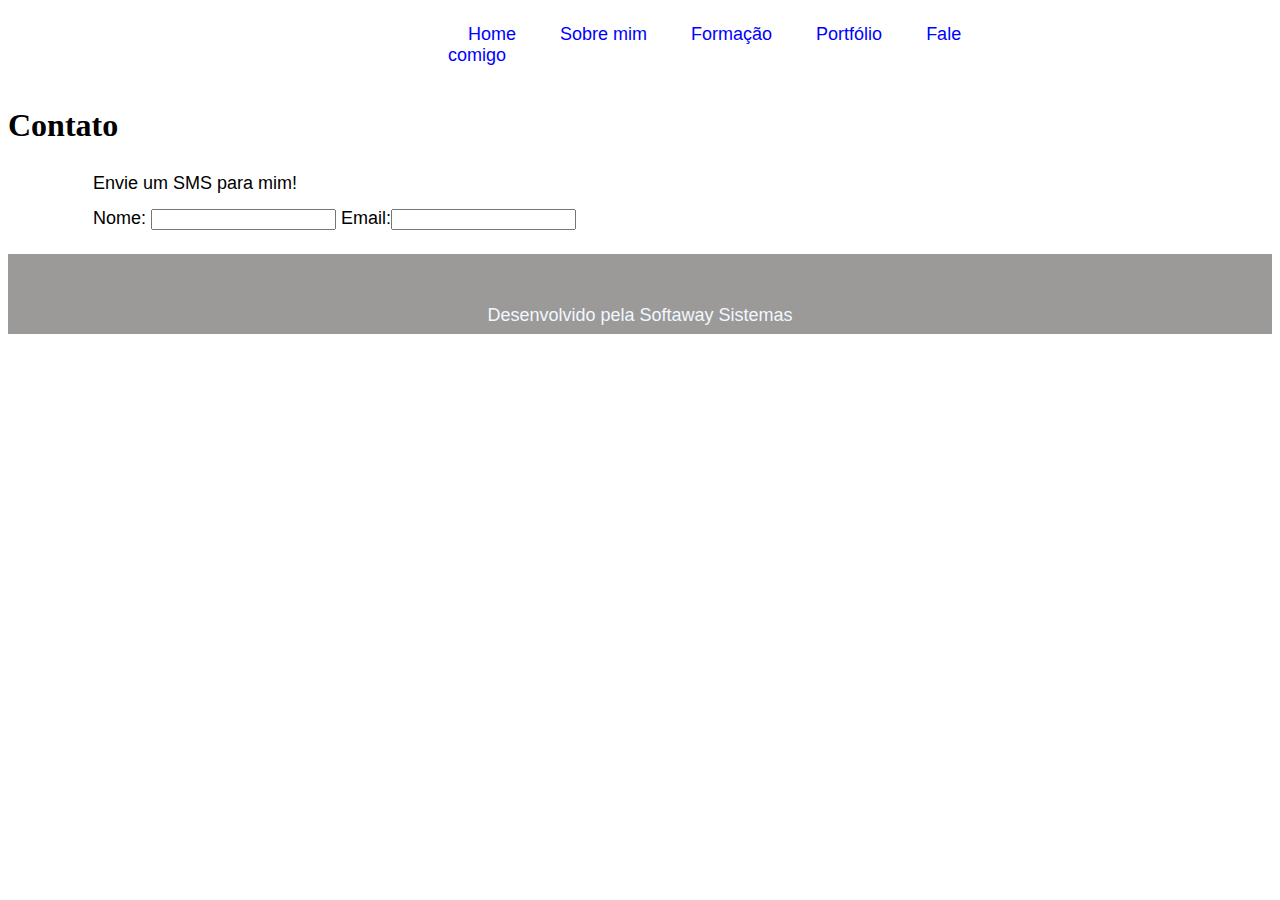
==== contato.html @ acb3cc6c "First commit" ====
<!DOCTYPE html>
<html lang="en">
<head>
    <meta charset="UTF-8">
    <meta name="viewport" content="width=device-width, initial-scale=1.0">
    <link rel="stylesheet" href="style.css">
    <script src="https://code.jquery.com/jquery-1.11.3.min.js"></script>
    <script>
        $(function() {
           $("#menu").load("menu.html");
           $("#footer").load("footer.html");
        });
     </script>
    <title>Fale comigo!</title>
</head>
<body>
    <div id="menu"></div>
    <h1>Contato</h1>
    <blockquote id="texto-formatado">
        Envie um SMS para mim!
    <form>
        <label>Nome: </label><input type="text" width="120px" />
        <label>Email:</label><input type="text" width="120px" />

    </form>
    </blockquote>
    <div id="footer"></div>
</body>
</html>
---- style.css ----
#menu {
    align-content: center;
    align-self: center;
    margin-left: 230px;
    margin-right: 100px;
}

#div_main{
    border : "1px";
    align-content: center;
    align-self: center;
   
}

ul {
    height: 10px;
    align-self: center;
    align-items: center;
    margin-left: 170px;
    margin-right: 170px;
}

li {
    display: inline;
    font-family: 'Segoe UI', Tahoma, Geneva, Verdana, sans-serif;
    font-size: large;
    width: 180px;
    text-align: center;  
}

li a {
    padding-left: 20px;
    padding-top: 0px;
    padding-right: 20px;
    padding-bottom: 0px;
    color: blue;
    text-align: center;
    text-decoration: none;
}

li a:hover {
    padding-left: 20px;
    padding-top: 0px;
    padding-right: 20px;
    padding-bottom: 0px;
    color: red;
}

ol {
    list-style-type: circle;
    
}

ol li {
    display: block;
    width: max-content;
}

section {
    font-family: 'Segoe UI', Tahoma, Geneva, Verdana, sans-serif;

}

#td_foto {
    height: 100vh;
    display: flex;
    align-items: start;
    padding-top: 70px;
    justify-content: center;
    
    box-sizing: border-box;
}

img {
    width: 280px;
    height: 390px;
}

.td_blocks {
    height: 350px;
    margin-top: 0%;
}

figure {
    width: 280px;
    background-color: white;
    box-shadow: 5px 5px 5px #4d4d4e;
}

figcaption {
    width: inherit;
    text-align: center;
    padding: 20px 0px;
}

#titulo_frases {
    font-family: 'Segoe UI', Tahoma, Geneva, Verdana, sans-serif;
    font-size: larger;
    color: #4d4d4e;
}

#div_frases {
    font-family: 'Lucida Sans', 'Lucida Sans Regular', 'Lucida Grande', 'Lucida Sans Unicode', Geneva, Verdana, sans-serif;
    font-size: larger;
    background-color: #dfdfe2;
    color: rgb(41, 45, 48);
    margin-left: 25px;
    margin-right: 25px;
    margin-top: 10%;
    padding: 25px;
}

#footer_div {
    
    font-family: 'Segoe UI', Tahoma, Geneva, Verdana, sans-serif;
    font-size: large;
    background-color: rgb(156, 153, 153);
    text-align: center;
    padding-top: 30px;
    height: 50px;
    color: aliceblue;
}

#texto-formatado{
    text-align: justify;
    font-family: 'Segoe UI', Tahoma, Geneva, Verdana, sans-serif;
    font-size: large;
    padding-left: 45px;
    padding-right: 45px;
    line-height: 35px;
}
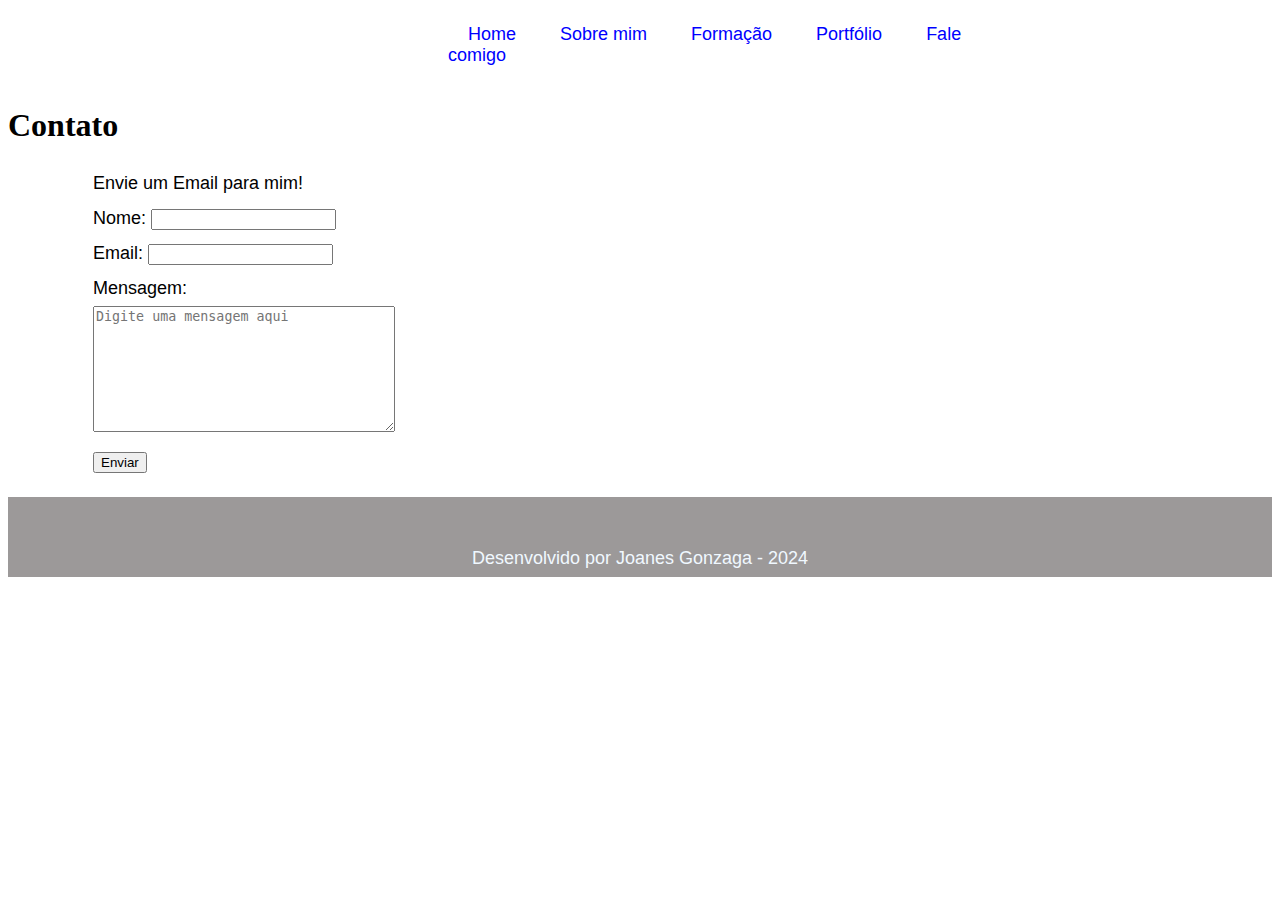
==== commit e00a2197: "Modificações finais para entrega" ====
--- a/contato.html
+++ b/contato.html
@@ -17,10 +17,19 @@
     <div id="menu"></div>
     <h1>Contato</h1>
     <blockquote id="texto-formatado">
-        Envie um SMS para mim!
+        Envie um Email para mim!
+    
+    <!--Abaixo, a área do formulário-->
     <form>
-        <label>Nome: </label><input type="text" width="120px" />
-        <label>Email:</label><input type="text" width="120px" />
+        <label>Nome: </label><input type="text" width="180px" />
+        <br />
+        <label>Email:  </label><input type="text" width="180px" />
+        <br />
+        <label>Mensagem: </label>
+        <br />
+        <textarea placeholder="Digite uma mensagem aqui" rows="08" cols="35"></textarea>
+        <br />
+        <input type="button" class="button" value="Enviar">
 
     </form>
     </blockquote>
